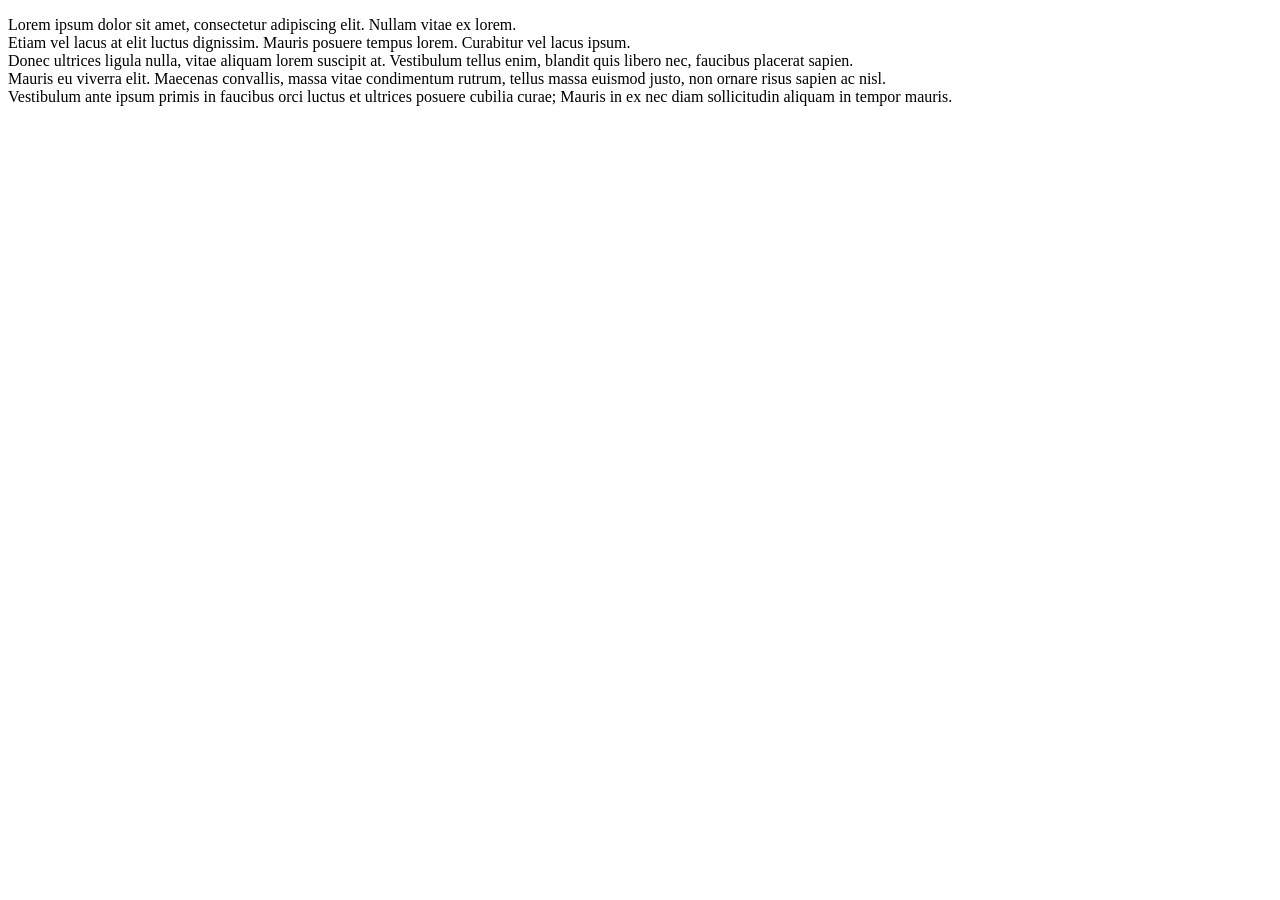
==== index.html @ 27a74d9c "paragraphe 1" ====
<!DOCTYPE html>

<html>
    <head>
        <meta charset="utf-8" />
        <title> ma première page </title>
    </head>
    <body>
        <p>
            Lorem ipsum dolor sit amet, consectetur adipiscing elit. Nullam vitae ex lorem.
            <br/>
            Etiam vel lacus at elit luctus dignissim. Mauris posuere tempus lorem. Curabitur vel lacus ipsum.
            <br/>
            Donec ultrices ligula nulla, vitae aliquam lorem suscipit at. Vestibulum tellus enim, blandit quis libero nec, faucibus placerat sapien.
            <br/>
            Mauris eu viverra elit. Maecenas convallis, massa vitae condimentum rutrum, tellus massa euismod justo, non ornare risus sapien ac nisl.
            <br/>
            Vestibulum ante ipsum primis in faucibus orci luctus et ultrices posuere cubilia curae; Mauris in ex nec diam sollicitudin aliquam in tempor mauris. 
        </p>

    </body>

</html>
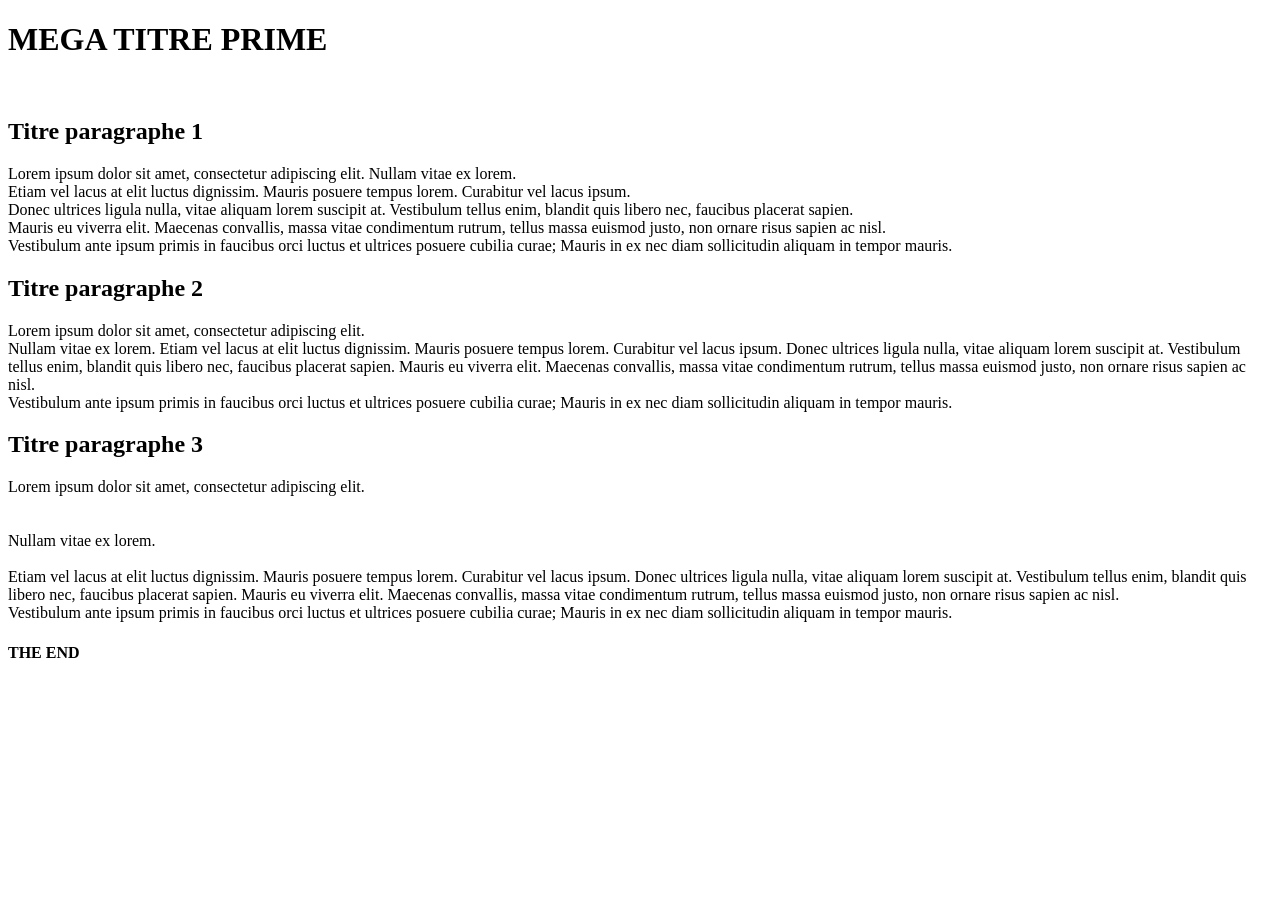
==== commit d7645692: "titres et paragraphes" ====
--- a/index.html
+++ b/index.html
@@ -6,6 +6,9 @@
         <title> ma première page </title>
     </head>
     <body>
+        <h1>MEGA TITRE PRIME</h1>
+        <br/>
+        <h2>Titre paragraphe 1</h2>
         <p>
             Lorem ipsum dolor sit amet, consectetur adipiscing elit. Nullam vitae ex lorem.
             <br/>
@@ -17,6 +20,28 @@
             <br/>
             Vestibulum ante ipsum primis in faucibus orci luctus et ultrices posuere cubilia curae; Mauris in ex nec diam sollicitudin aliquam in tempor mauris. 
         </p>
+        <h2>Titre paragraphe 2</h2>
+        <p>
+            Lorem ipsum dolor sit amet, consectetur adipiscing elit.
+            <br/>
+            Nullam vitae ex lorem. Etiam vel lacus at elit luctus dignissim. Mauris posuere tempus lorem. Curabitur vel lacus ipsum. Donec ultrices ligula nulla, vitae aliquam lorem suscipit at. Vestibulum tellus enim, blandit quis libero nec, faucibus placerat sapien. Mauris eu viverra elit. Maecenas convallis, massa vitae condimentum rutrum, tellus massa euismod justo, non ornare risus sapien ac nisl.
+            <br/>
+            Vestibulum ante ipsum primis in faucibus orci luctus et ultrices posuere cubilia curae; Mauris in ex nec diam sollicitudin aliquam in tempor mauris.
+        </p>
+        <h2>Titre paragraphe 3</h2>
+        <p>
+            Lorem ipsum dolor sit amet, consectetur adipiscing elit.
+            <br/>
+            <br/>
+            <br/>
+            Nullam vitae ex lorem.
+            <br/>
+            <br/>
+            Etiam vel lacus at elit luctus dignissim. Mauris posuere tempus lorem. Curabitur vel lacus ipsum. Donec ultrices ligula nulla, vitae aliquam lorem suscipit at. Vestibulum tellus enim, blandit quis libero nec, faucibus placerat sapien. Mauris eu viverra elit. Maecenas convallis, massa vitae condimentum rutrum, tellus massa euismod justo, non ornare risus sapien ac nisl.
+            <br/>
+            Vestibulum ante ipsum primis in faucibus orci luctus et ultrices posuere cubilia curae; Mauris in ex nec diam sollicitudin aliquam in tempor mauris.
+        </p>
+        <h4>THE END</h4>
 
     </body>
 
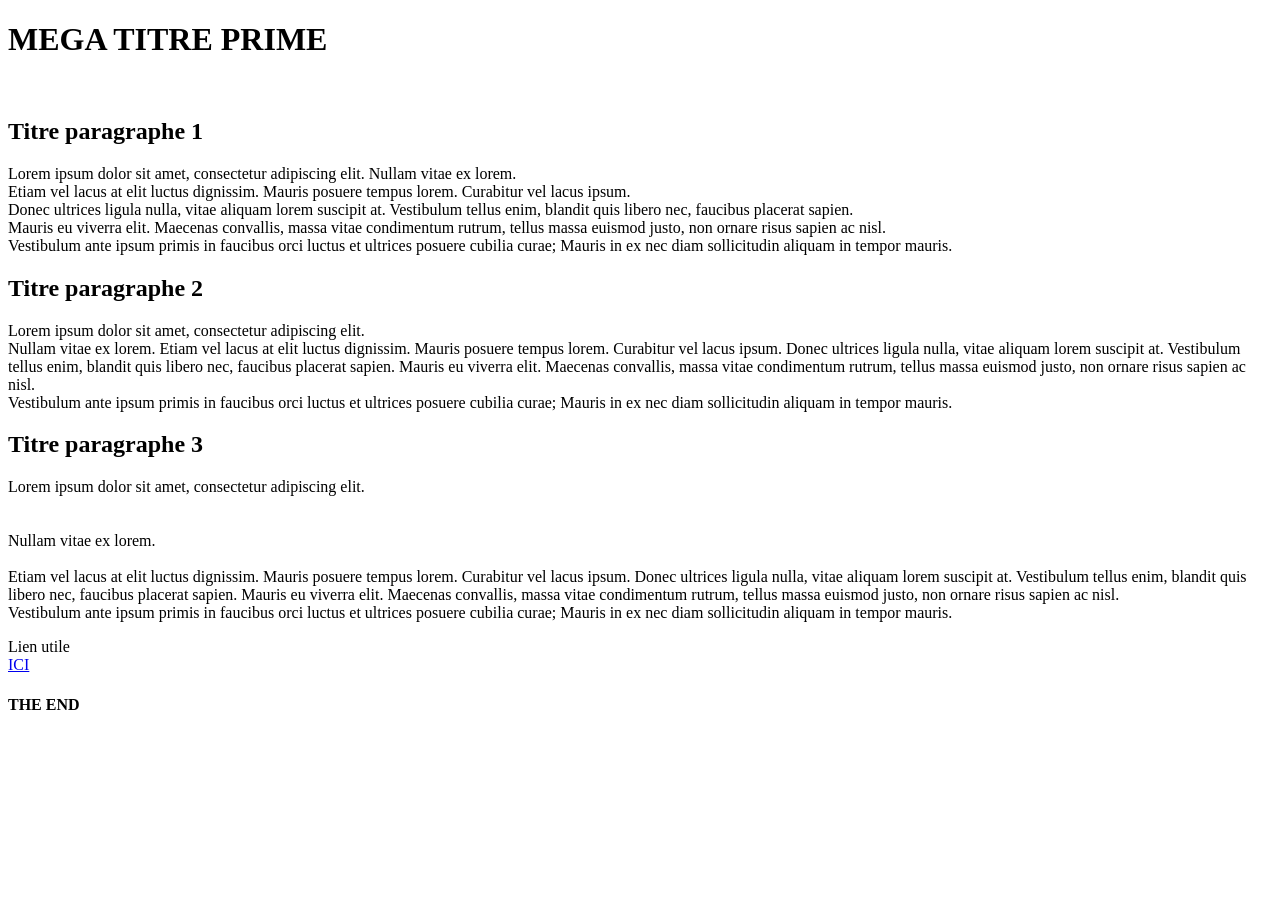
==== commit d5ef42ae: "lien google" ====
--- a/index.html
+++ b/index.html
@@ -41,6 +41,12 @@
             <br/>
             Vestibulum ante ipsum primis in faucibus orci luctus et ultrices posuere cubilia curae; Mauris in ex nec diam sollicitudin aliquam in tempor mauris.
         </p>
+        <p>
+            Lien utile<br/>
+            <a href=http://www.google.be
+            target="_blank">ICI</a>
+
+        </p>
         <h4>THE END</h4>
 
     </body>
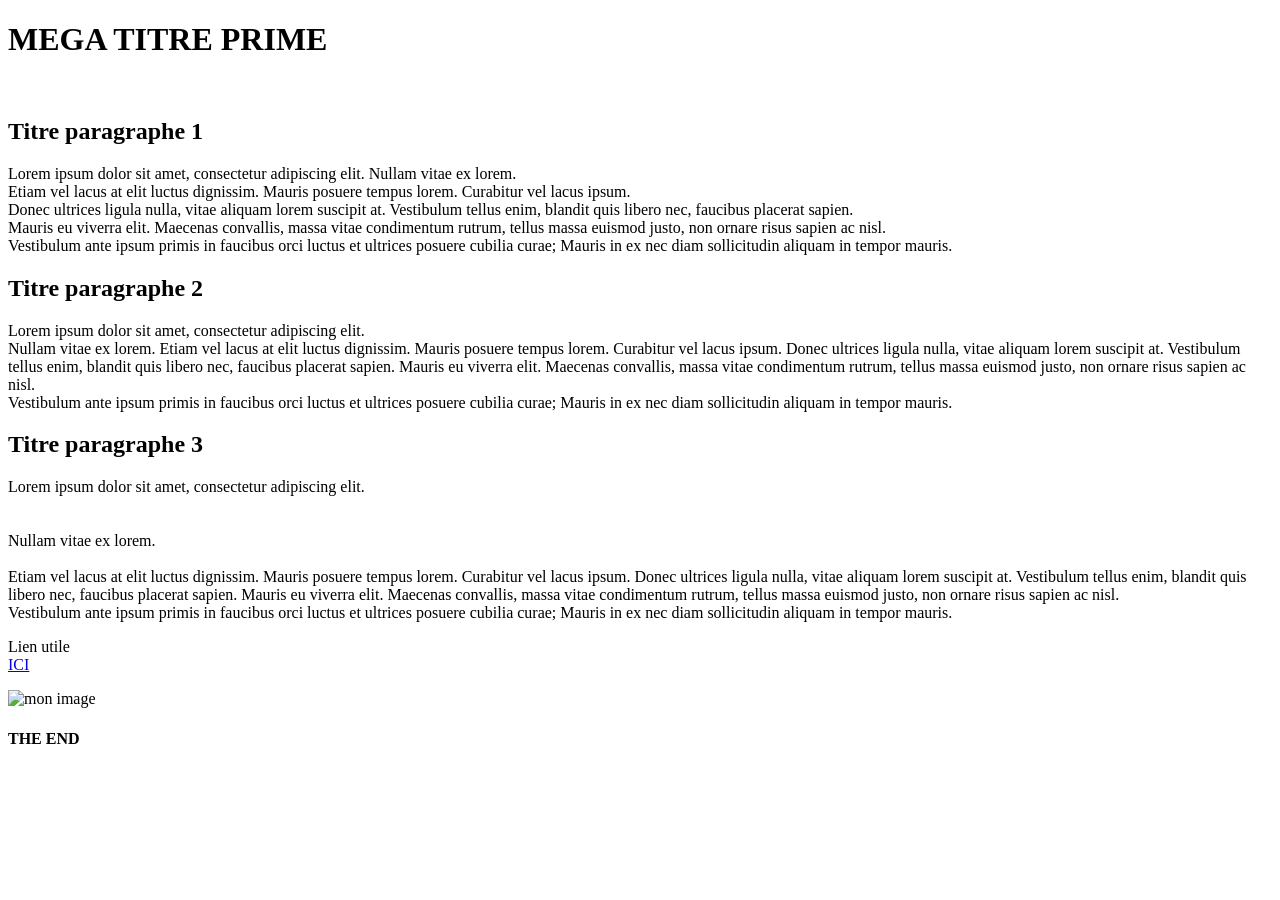
==== commit 4dd04751: "image" ====
--- a/index.html
+++ b/index.html
@@ -47,6 +47,9 @@
             target="_blank">ICI</a>
 
         </p>
+
+        <img src="C:\Users\Maël\Pictures\Screenshots\Capture d’écran (2).png" alt="mon image">
+        
         <h4>THE END</h4>
 
     </body>
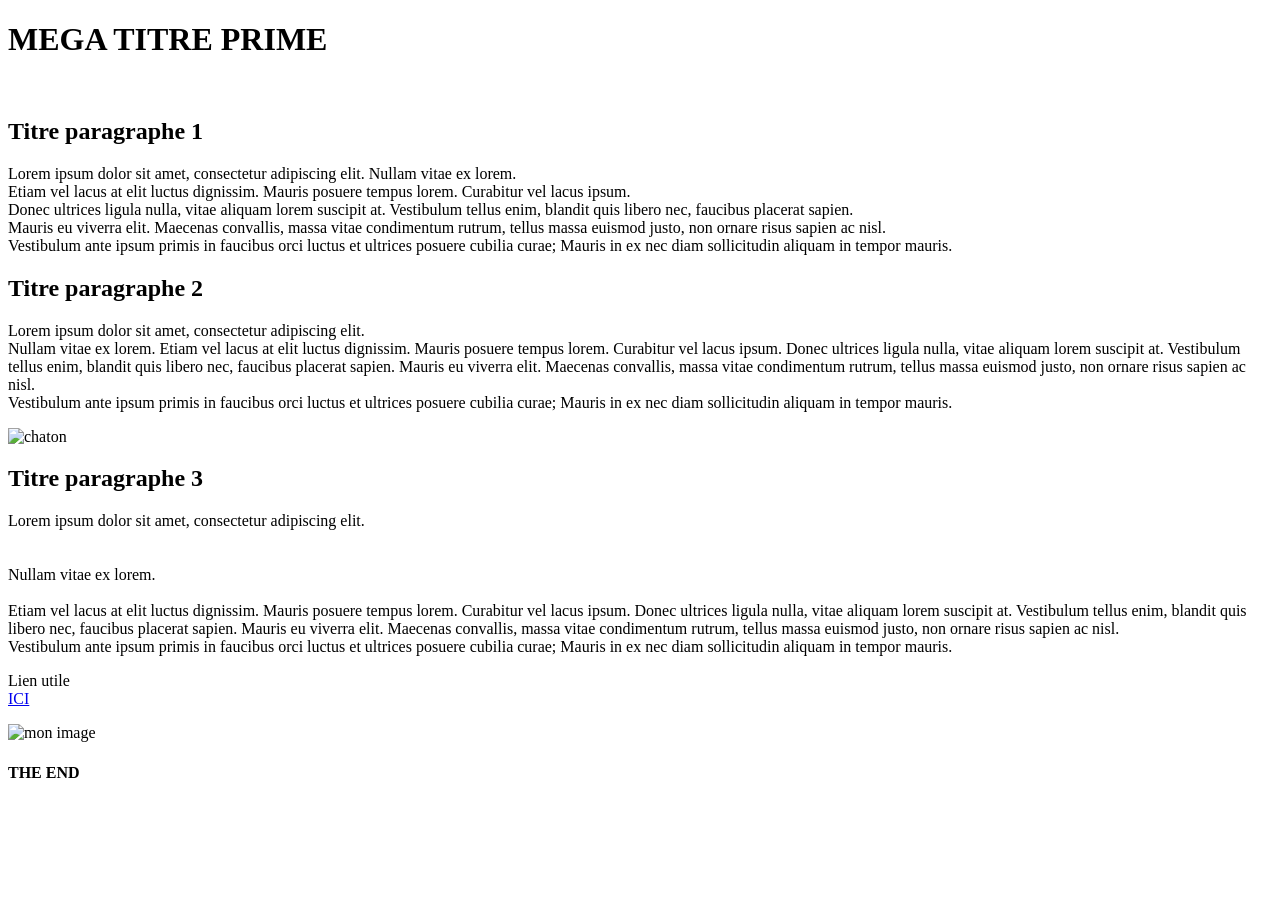
==== commit 228ae9c8: "image en lien" ====
--- a/index.html
+++ b/index.html
@@ -28,6 +28,10 @@
             <br/>
             Vestibulum ante ipsum primis in faucibus orci luctus et ultrices posuere cubilia curae; Mauris in ex nec diam sollicitudin aliquam in tempor mauris.
         </p>
+
+        <img src="https://ziggyfamily.com/cdn/shop/files/sevrage-chaton_1_1000x.jpg?v=1747210307"
+            alt="chaton">
+
         <h2>Titre paragraphe 3</h2>
         <p>
             Lorem ipsum dolor sit amet, consectetur adipiscing elit.
@@ -48,8 +52,8 @@
 
         </p>
 
-        <img src="C:\Users\Maël\Pictures\Screenshots\Capture d’écran (2).png" alt="mon image">
-        
+        <img src="oui.png" alt="mon image">
+
         <h4>THE END</h4>
 
     </body>
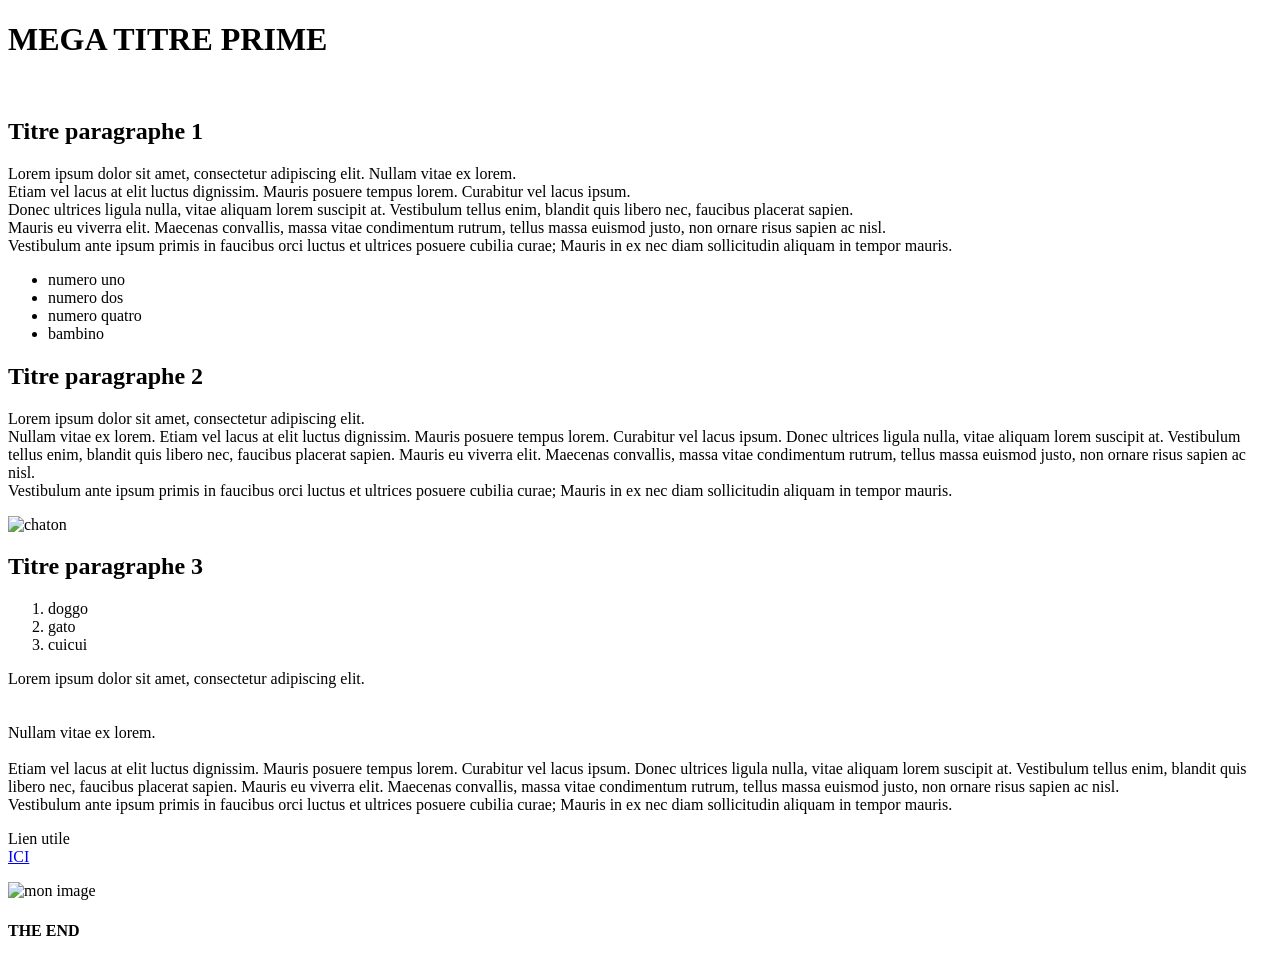
==== commit 153d5442: "les listes" ====
--- a/index.html
+++ b/index.html
@@ -20,6 +20,13 @@
             <br/>
             Vestibulum ante ipsum primis in faucibus orci luctus et ultrices posuere cubilia curae; Mauris in ex nec diam sollicitudin aliquam in tempor mauris. 
         </p>
+
+        <ul>
+            <li>numero uno</li>
+            <li>numero dos</li>
+            <li>numero quatro</li>
+            <li>bambino</li>
+        </ul>
         <h2>Titre paragraphe 2</h2>
         <p>
             Lorem ipsum dolor sit amet, consectetur adipiscing elit.
@@ -33,6 +40,13 @@
             alt="chaton">
 
         <h2>Titre paragraphe 3</h2>
+
+        <ol>
+            <li>doggo</li>
+            <li>gato</li>
+            <li>cuicui</li>
+        </ol>
+
         <p>
             Lorem ipsum dolor sit amet, consectetur adipiscing elit.
             <br/>
